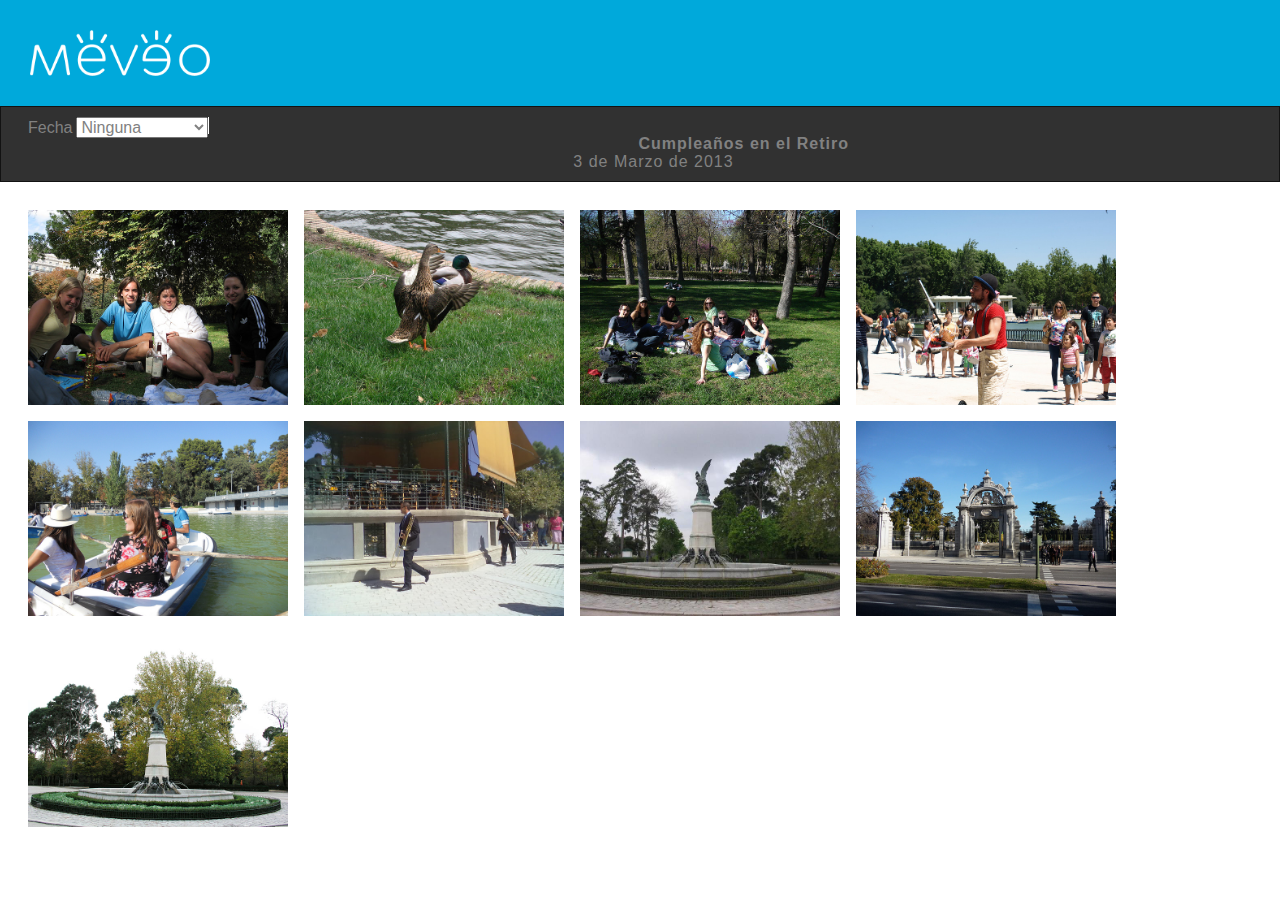
==== web/family-interface.html @ b0f480ba "renombradas paginas" ====
<!DOCTYPE HTML>
<html>
<head>
	<meta http-equiv="Content-Type" content="text/html; charset=UTF-8" />
	<link rel="stylesheet" type="text/css" href="family-style.css">
    <script src="./js/jquery-1.9.1.js"></script> 
	<title>Family Interface | Meveo</title>
</head>
<body>
	<header>
        <img class="logo-img" src="img/logo-meveo.png" alt="Logotipo Paravista" />
        <div class="search-bar">
            <form id="request" action="" method="post" enctype="multipart/form-data" />
                <div class="box">
                    <label class="text" for="date">Fecha</label>
                    <select id="date" class="last, text" name="date">
                        <option class="text" selected="selected" value="none">Ninguna</option>
                        <option class="text" value="30">Últimos 30 dias</option>
                        <option class="text" value="7">Esta semana</option>
                        <option class="text" value="365">Este año</option>
                    </select>
                </div>
            </form>
            <div class="album-info">
                <h2 class="album-title, text">Cumpleaños en el Retiro</h2>
                <h3 class="album-date, text">3 de Marzo de 2013</h3>
            </div>
        </div>
    </header>
    <section id="image-grid" class="img-grid">
    </section>
    <script>
        var pintarUnArrayDeImagenes = function (imgArray){
            for(img in imgArray)	{
                var html = '<img src="' + imgArray[img] + '" alt="Imágen del retiro" class="photo" />'
                $('#image-grid').append(html);
            }
        }

        var imgArray = []
        for(var i = 1; i < 10; i++){
            var str = "img/retiro" + i + ".jpg";
            imgArray.push(str);
        }
        pintarUnArrayDeImagenes(imgArray);
    </script>
</body>
</html>
---- web/family-style.css ----
/* RESET */
html, body, div, span, applet, object, iframe, h1, h2, h3, h4, h5, h6, p, blockquote, pre, a, abbr, acronym, address, big, cite, code, del, dfn, em, font, img, ins, kbd, q, s, samp, small, strike, strong, sub, sup, tt, var, dl, dt, dd, ol, ul, li, fieldset, form, label, legend, table, caption, tbody, tfoot, thead, tr, th, td {
	margin: 0;
	padding: 0;
	border: 0;
	outline: 0;
	font-weight: inherit;
	font-style: inherit;
	font-size: 100%;
	font-family: inherit;
	vertical-align: baseline;
}

:focus {
	outline: 0;
}

table {
	border-collapse:collapse;
	border-spacing: 0;
}

caption, th, td {
	text-align: left;
	font-weight: normal;
}

a img, iframe {
	border: none;
}

ol, ul {
	list-style: none;
}

input, textarea, select, button {
	font-size: 100%;
	font-family: inherit;
}

select {
	margin: inherit;
}

/* MISC */

.text {
	font-family: Helvetica, arial,sans-serif;
}

/* Text */

h1, h2, h3 {
	color: #FFF;
	letter-spacing: 1px;

}

h2 {
	font-weight: bold;
	text-align: center;
}

h3 {
	text-align: center;
}



/* HEADER */

header {
	background-color: #00A9DB;
	background-repeat: repeat-x;
}

.logo-img {
	display: block;
	width: 180px;
	margin-left: 30px;
	padding: 30px 0;
}


/* Search bar */

.search-bar {
	background-color: #313131;
	padding: 10px 0;
	border: 1px solid #121212;
	padding-left: 27px;
}

.search-bar .text {
	color: #818181;
}

.search-bar .box {
	float: left;
}


.album-info {
	display: inline-block;
	border-left: 1px solid #FFF;
	display: inline;
	margin: 0 auto;
}

/* GRID */

.img-grid {
	margin: 0 auto;
	margin: 20px 20px 0 20px;
}

.photo {
	width: 260px;
	float: left;
	margin: 8px;
}

.photo:hover {
	box-shadow: 5px;
}
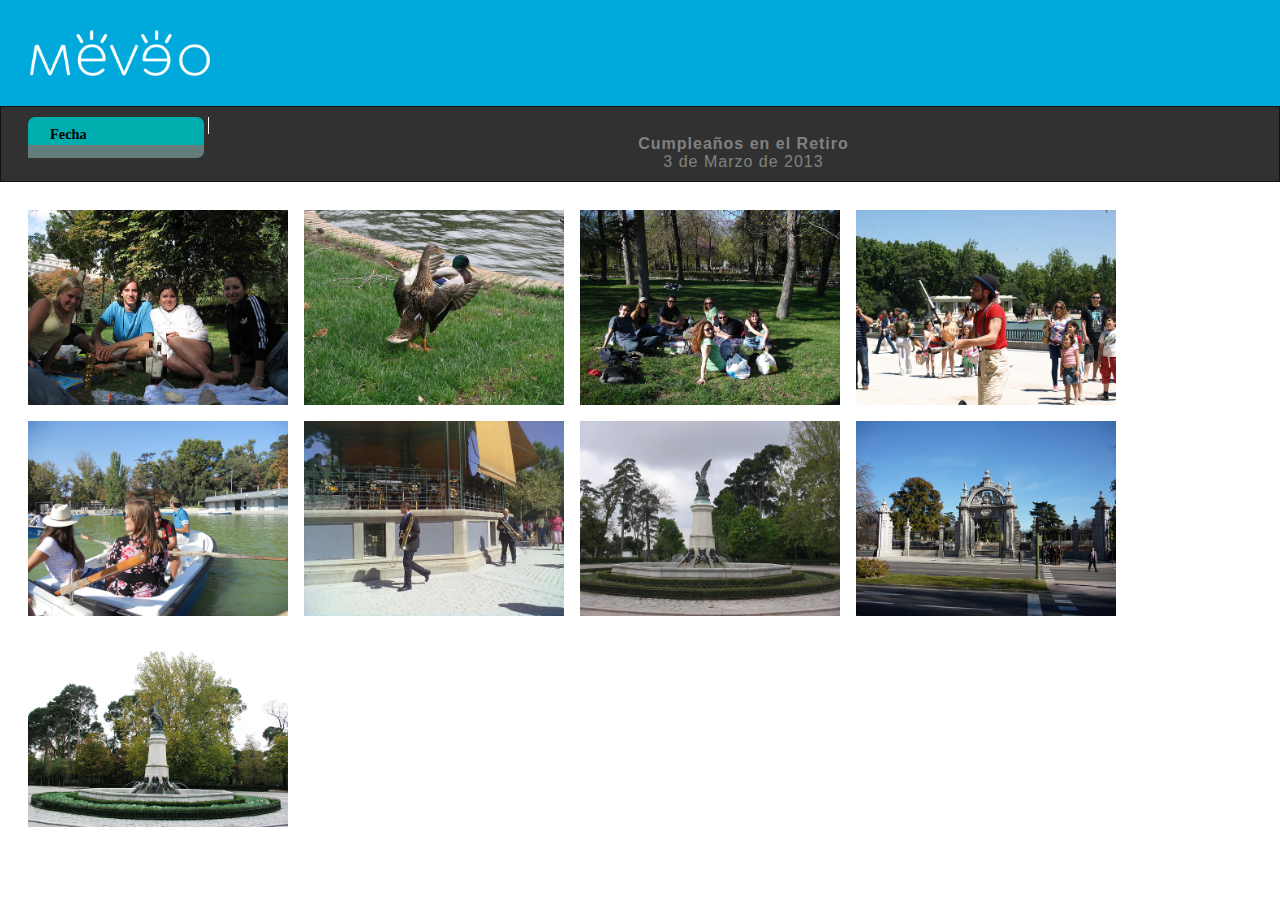
==== commit f2b41056: "structure and collapsible menus" ====
--- a/web/family-interface.html
+++ b/web/family-interface.html
@@ -2,25 +2,28 @@
 <html>
 <head>
 	<meta http-equiv="Content-Type" content="text/html; charset=UTF-8" />
-	<link rel="stylesheet" type="text/css" href="family-style.css">
+	<link rel="stylesheet" type="text/css" href="./css/family-style.css">
+	<link rel="stylesheet" type="text/css" href="./css/collapsible-menu.css">
     <script src="./js/jquery-1.9.1.js"></script> 
 	<title>Family Interface | Meveo</title>
 </head>
 <body>
 	<header>
-        <img class="logo-img" src="img/logo-meveo.png" alt="Logotipo Paravista" />
+        <img class="logo-img" src="img/logo-meveo.png" alt="Logotipo Meveo" />
         <div class="search-bar">
-            <form id="request" action="" method="post" enctype="multipart/form-data" />
-                <div class="box">
-                    <label class="text" for="date">Fecha</label>
-                    <select id="date" class="last, text" name="date">
-                        <option class="text" selected="selected" value="none">Ninguna</option>
-                        <option class="text" value="30">Últimos 30 dias</option>
-                        <option class="text" value="7">Esta semana</option>
-                        <option class="text" value="365">Este año</option>
-                    </select>
-                </div>
-            </form>
+            <div class="box">
+                <ul id="accordionMenu" class="collapsibleMenu">
+                    <li><a class="collapsed">Fecha</a>
+                        <ul>
+                            <li><a href="#">Ninguna</a></li>
+                            <li><a href="#">Ultimos 30 dias</a></li>
+                            <li><a href="#">Esta semana</a></li>
+                            <li><a href="#">Este anyo</a></li>
+                        </ul>
+                    </li>
+                    <li class="footer"><span> </span></li>
+                </ul> 
+            </div>
             <div class="album-info">
                 <h2 class="album-title, text">Cumpleaños en el Retiro</h2>
                 <h3 class="album-date, text">3 de Marzo de 2013</h3>
@@ -43,6 +46,16 @@
             imgArray.push(str);
         }
         pintarUnArrayDeImagenes(imgArray);
+        // JavaScript
+            $(document).ready(function() {
+                    // Accordion effect
+                    $('#accordionMenu > li > a.expanded + ul').slideToggle('medium');
+                    $('#accordionMenu > li > a').click(function() {
+                        $('#accordionMenu > li > a.expanded').not(this).toggleClass('expanded').toggleClass('collapsed').parent().find('> ul').slideToggle('medium');
+                        $(this).toggleClass('expanded').toggleClass('collapsed').parent().find('> ul').slideToggle('medium');
+                    });
+            });
+
     </script>
 </body>
 </html>
--- a/web/css/family-style.css
+++ b/web/css/family-style.css
@@ -0,0 +1,125 @@
+/* RESET */
+html, body, div, span, applet, object, iframe, h1, h2, h3, h4, h5, h6, p, blockquote, pre, a, abbr, acronym, address, big, cite, code, del, dfn, em, font, img, ins, kbd, q, s, samp, small, strike, strong, sub, sup, tt, var, dl, dt, dd, ol, ul, li, fieldset, form, label, legend, table, caption, tbody, tfoot, thead, tr, th, td {
+	margin: 0;
+	padding: 0;
+	border: 0;
+	outline: 0;
+	font-weight: inherit;
+	font-style: inherit;
+	font-size: 100%;
+	font-family: inherit;
+	vertical-align: baseline;
+}
+
+:focus {
+	outline: 0;
+}
+
+table {
+	border-collapse:collapse;
+	border-spacing: 0;
+}
+
+caption, th, td {
+	text-align: left;
+	font-weight: normal;
+}
+
+a img, iframe {
+	border: none;
+}
+
+ol, ul {
+	list-style: none;
+}
+
+input, textarea, select, button {
+	font-size: 100%;
+	font-family: inherit;
+}
+
+select {
+	margin: inherit;
+}
+
+/* MISC */
+
+.text {
+	font-family: Helvetica, arial,sans-serif;
+}
+
+/* Text */
+
+h1, h2, h3 {
+	color: #FFF;
+	letter-spacing: 1px;
+
+}
+
+h2 {
+	font-weight: bold;
+	text-align: center;
+}
+
+h3 {
+	text-align: center;
+}
+
+
+
+/* HEADER */
+
+header {
+	background-color: #00A9DB;
+	background-repeat: repeat-x;
+}
+
+.logo-img {
+	display: block;
+	width: 180px;
+	margin-left: 30px;
+	padding: 30px 0;
+}
+
+
+/* Search bar */
+
+.search-bar {
+	background-color: #313131;
+	padding: 10px 0;
+	border: 1px solid #121212;
+	padding-left: 27px;
+}
+
+.search-bar .text {
+	color: #818181;
+}
+
+.search-bar .box {
+	float: left;
+}
+
+
+.album-info {
+	display: inline-block;
+	border-left: 1px solid #FFF;
+	display: inline;
+	margin: 0 auto;
+}
+
+/* GRID */
+
+.img-grid {
+	margin: 0 auto;
+	margin: 20px 20px 0 20px;
+}
+
+.photo {
+	width: 260px;
+	float: left;
+	margin: 8px;
+}
+
+.photo:hover {
+	box-shadow: 5px;
+}--- a/web/css/collapsible-menu.css
+++ b/web/css/collapsible-menu.css
@@ -0,0 +1,124 @@
+@charset "utf-8";
+/* CSS Document */
+
+body {
+     font:"Trebuchet MS", Arial, Helvetica, sans-serif;
+}
+
+a {
+     text-decoration: none;
+}
+
+
+#slideMenu, #navFade, #navGrowShrink, #navAccordion {
+     float: left;
+}
+
+.expand_all, .collapse_all {
+     cursor: pointer;
+}
+
+.collapsibleMenu {
+     font-size: 90%;
+     list-style: none;
+     margin: 0;
+     padding: 0;
+     vertical-align: top;
+     width: 180px;
+}
+
+.collapsibleMenu ul {
+     display: none;
+     list-style: none;
+     margin: 0;
+     padding: 0;
+}
+
+#slideMenu, #fadeMenu, #growShrinkMenu, #accordionMenu {
+     margin: 0;
+}
+
+#slideMenu li, #fadeMenu li, #growShrinkMenu li, #accordionMenu li, .collapsibleMenu li {
+     background-image: none;
+     margin: 0;
+     padding: 0;
+}
+
+.collapsibleMenu ul ul {
+     display: block;
+}
+
+.collapsibleMenu ul ul li a {
+     padding-left: 20px;
+     width: 154px;
+}
+
+.collapsibleMenu a {
+     color: #000;
+     cursor: pointer;
+     display: block;
+     font-weight: bold;
+     margin-left: 0;
+     padding: 9px 2px 2px 22px;
+     width: 152px;
+}
+
+.collapsibleMenu a.expanded {
+	background: #00d4d5 url('images/minus_25.png') no-repeat -2px 50%;
+	-moz-border-radius: 7px 7px 1px 1px;
+	border-radius: 7px 7px 1px 1px;
+	
+}
+
+.collapsibleMenu a.collapsed {
+     background: #00adaf url('images/plus_25.png') no-repeat -2px 50%;
+     -moz-border-radius: 7px 7px 1px 1px;
+     border-radius: 7px 7px 1px 1px;
+}
+
+.collapsibleMenu a:hover {
+     text-decoration: none;
+}
+
+.collapsibleMenu ul a {
+     background: #6db2ab;
+     border-top: 1px solid #657c7c;
+     color: #000;
+     display: block;
+     font-weight: normal;
+     padding: 2px 2px 2px 10px;
+     width: 164px;
+}
+
+.collapsibleMenu ul a:link {
+     font-weight: normal;
+}
+
+.collapsibleMenu ul a:hover {
+     background : #c1ebec;
+     text-decoration: underline;
+}
+
+.collapsibleMenu li.active a {
+     background: #fff;
+}
+
+.collapsibleMenu li.active li a {
+     background: #e8e8e8;
+}
+
+#slideMenu li.footer, #fadeMenu li.footer, #growShrinkMenu li.footer, #accordionMenu li.footer, .collapsibleMenu .footer {
+     border-top: 2px solid #657c7c;
+     background: #657c7c;
+     height: 9px;
+     line-height: 17px;
+     margin: 0px 0 10px 0;
+     -moz-border-radius: 0px 0px 7px 0px;
+     border-radius: 0px 0px 7px 0px;
+     border: solid 2px #657c7c;
+     width:172px;
+}
+
+.collapsibleMenu .footer span {
+     display: none;
+}
